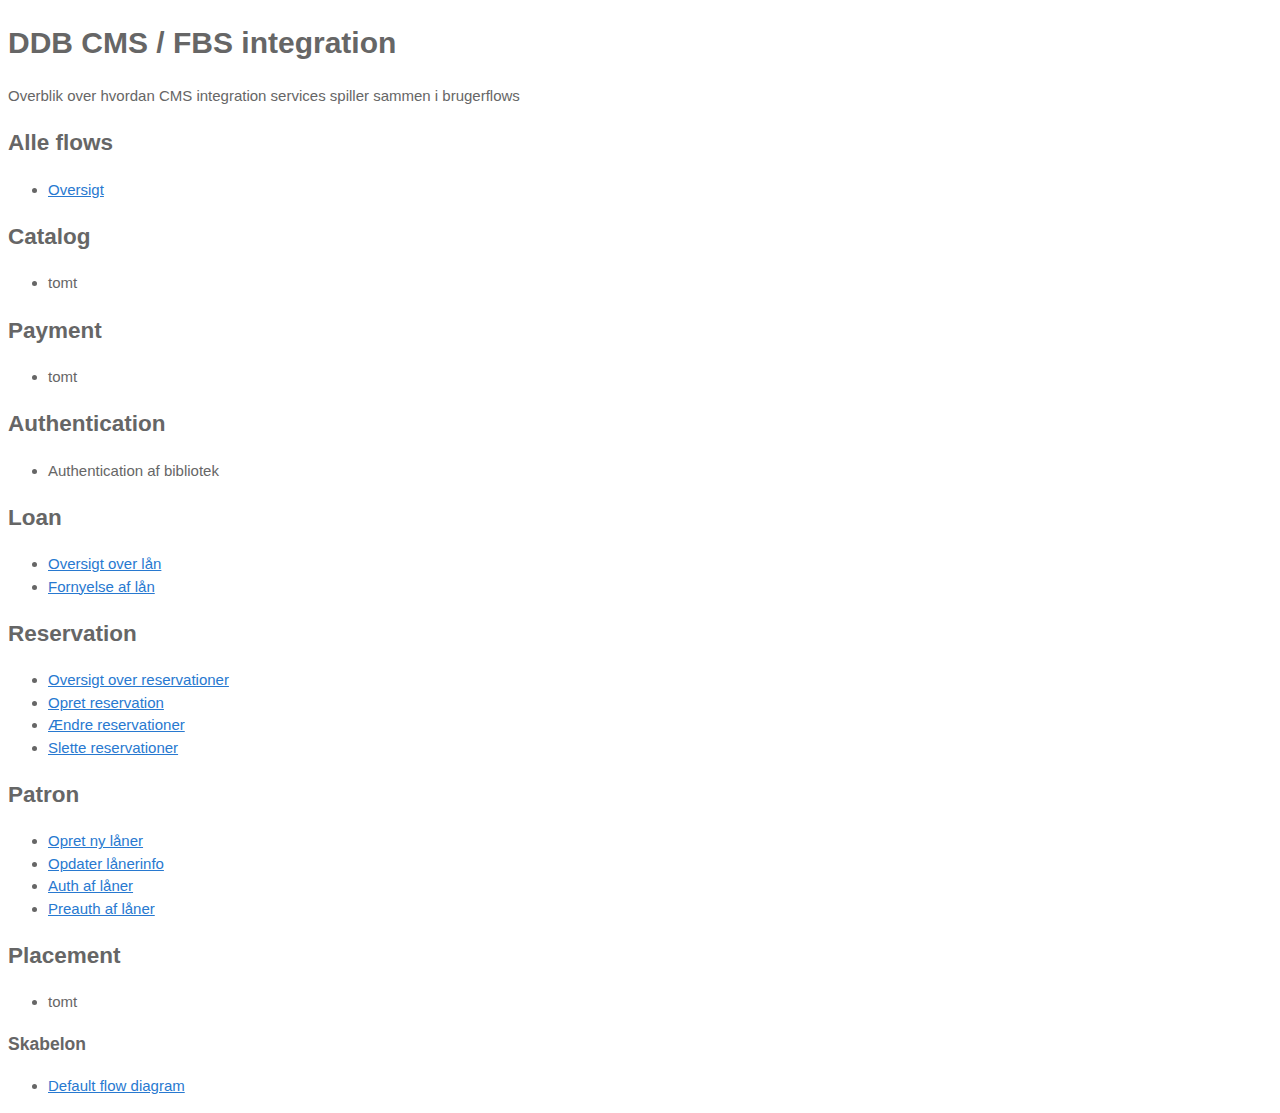
==== index.html @ a3dc823b "Added create-reservation flow" ====
<!DOCTYPE html>
<html lang="en">
<head>
  <meta charset='utf-8'>
  <link rel="stylesheet" type="text/css" href="css/style.css" media="screen"/>
  <title>DDB-CMS/FBS Flows</title>
</head>
<body>

<h1>DDB CMS / FBS integration</h1>

  <p>Overblik over hvordan CMS integration services spiller sammen i brugerflows</p>

  <h2>Alle flows</h2>
  <ul>
    <li><a href="edit.html#all-flows">Oversigt</a></li>
  </ul>
  
  <h2>Catalog</h2>
  <ul>
    <li>tomt</li>
  </ul>
  
  <h2>Payment</h2>
  <ul>
    <li>tomt</li>
  </ul>
  
  <h2>Authentication</h2>
  <ul>
    <li><a href="edit.html#auth-agency"></a>Authentication af bibliotek</a></li>
  </ul>
  
  <h2>Loan</h2>
  <ul>
    <li><a href="edit.html#loans">Oversigt over lån</a></li>
    <li><a href="edit.html#renew-loans">Fornyelse af lån</a></li>
  </ul>
  
  <h2>Reservation</h2>
  <ul>
    <li><a href="edit.html#reservations">Oversigt over reservationer</a></li>
    <li><a href="edit.html#create-reservation">Opret reservation</a></li>
    <li><a href="edit.html#update-reservations">Ændre reservationer</a></li>
    <li><a href="edit.html#delete-reservations">Slette reservationer</a></li>
  </ul>
  
  <h2>Patron</h2>
  <ul>
    <li><a href="edit.html#create-patron">Opret ny låner</a></li>
    <li><a href="edit.html#update-patron">Opdater lånerinfo</a></li>
    <li><a href="edit.html#auth-patron">Auth af låner</a></li>
    <li><a href="edit.html#preauth-patron">Preauth af låner</a></li>
  </ul>
  
  <h2>Placement</h2>
  <ul>
    <li>tomt</li>
  </ul>
  
  <h3>Skabelon</h3>
  <ul>
    <li><a href="edit.html#default">Default flow diagram</a></li>
  <ul>

</body>
---- css/style.css ----
body {
  font-size: 15px;
  line-height: 1.5;
  font-family: 'Helvetica Neue', Helvetica, Arial, serif;
  font-weight: 400;
  color: #666;
}

.link {
  text-decoration: underline;
  cursor: pointer;
}

a, .link {
  color: #2879d0;
}
a:hover, .link:hover {
  color: #2268b2;
}

header {
  padding-top: 10px;
  padding-bottom: 10px;
  padding-left: 20px;
  font-family: 'Architects Daughter', 'Helvetica Neue', Helvetica, Arial, serif;
  background: #2e7bcf url(../images/header-bg.jpg) 0 0 repeat-x;
  border-bottom: solid 1px #275da1;
}

header h1 {
  letter-spacing: -1px;
  font-size: 72px;
  color: #fff;
  line-height: 1;
  margin-bottom: 0.2em;
  font-weight: normal;
}

header h2 {
  font-size: 26px;
  color: #9ddcff;
  font-weight: normal;
  line-height: 1.3;
  letter-spacing: 0;
}

#main {
  padding: 10px;
}

#sidebar {
  float: left;
  width: 350px;
  margin-left: 20px;
}

.inner {
  position: relative;
  width: 940px;
  margin: 0 auto;
}

.right {
  text-align: right;
}

.center {
  text-align: center;
}

aside#sidebar {
  width: 200px;
  padding-left: 20px;
  min-height: 504px;
  float: right;
  background: transparent url(../images/sidebar-bg.jpg) 0 0 no-repeat;
  font-size: 12px;
  line-height: 1.3;
}

aside#sidebar p.repo-owner,
aside#sidebar p.repo-owner a {
  font-weight: bold;
}

.editor, .editor-wrapper {
  height: 350px;
  width: 800px;
}


.editor {
  font-size: 14px;
}


.diagraminstance {
  position: relative;
  clear: both;
}

.editor-wrapper, .diagram {
  float: left;
}

.template {
  display: none;
}
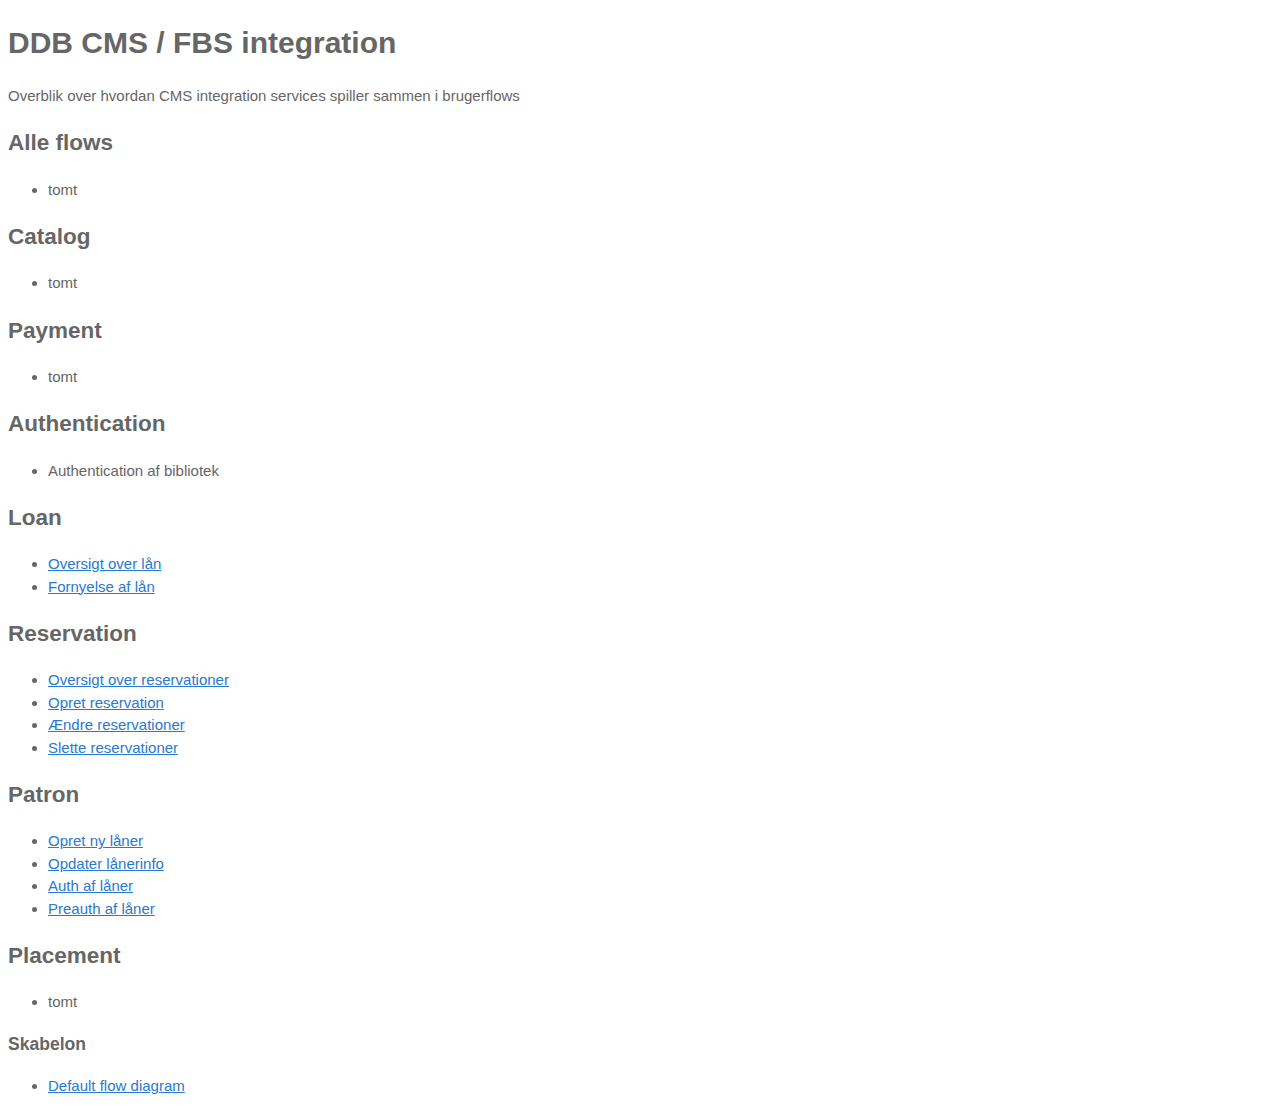
==== commit 71919caa: "Added update reservations flow" ====
--- a/index.html
+++ b/index.html
@@ -13,7 +13,7 @@
 
   <h2>Alle flows</h2>
   <ul>
-    <li><a href="edit.html#all-flows">Oversigt</a></li>
+    <li>tomt</li>
   </ul>
   
   <h2>Catalog</h2>
@@ -28,7 +28,7 @@
   
   <h2>Authentication</h2>
   <ul>
-    <li><a href="edit.html#auth-agency"></a>Authentication af bibliotek</a></li>
+    <li><a href="edit.html#auth-agency"></a>Authentication af bibliotek</li>
   </ul>
   
   <h2>Loan</h2>
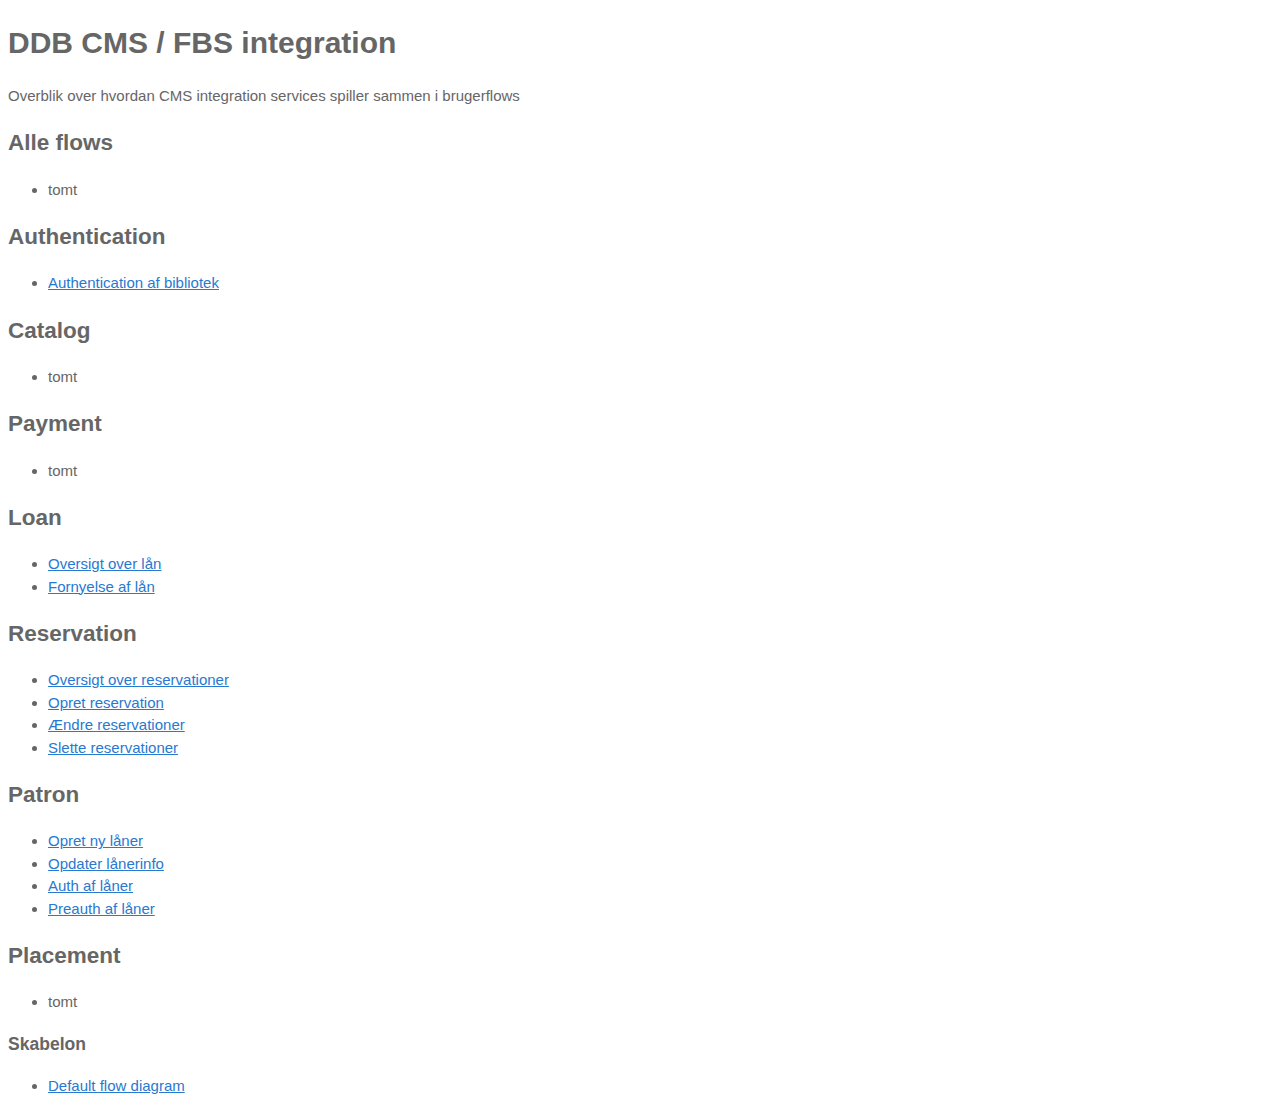
==== commit d96d4e3b: "Added authentication flow" ====
--- a/index.html
+++ b/index.html
@@ -16,6 +16,11 @@
     <li>tomt</li>
   </ul>
   
+  <h2>Authentication</h2>
+  <ul>
+    <li><a href="edit.html#auth-agency">Authentication af bibliotek</a></li>
+  </ul>
+
   <h2>Catalog</h2>
   <ul>
     <li>tomt</li>
@@ -25,12 +30,7 @@
   <ul>
     <li>tomt</li>
   </ul>
-  
-  <h2>Authentication</h2>
-  <ul>
-    <li><a href="edit.html#auth-agency"></a>Authentication af bibliotek</li>
-  </ul>
-  
+    
   <h2>Loan</h2>
   <ul>
     <li><a href="edit.html#loans">Oversigt over lån</a></li>
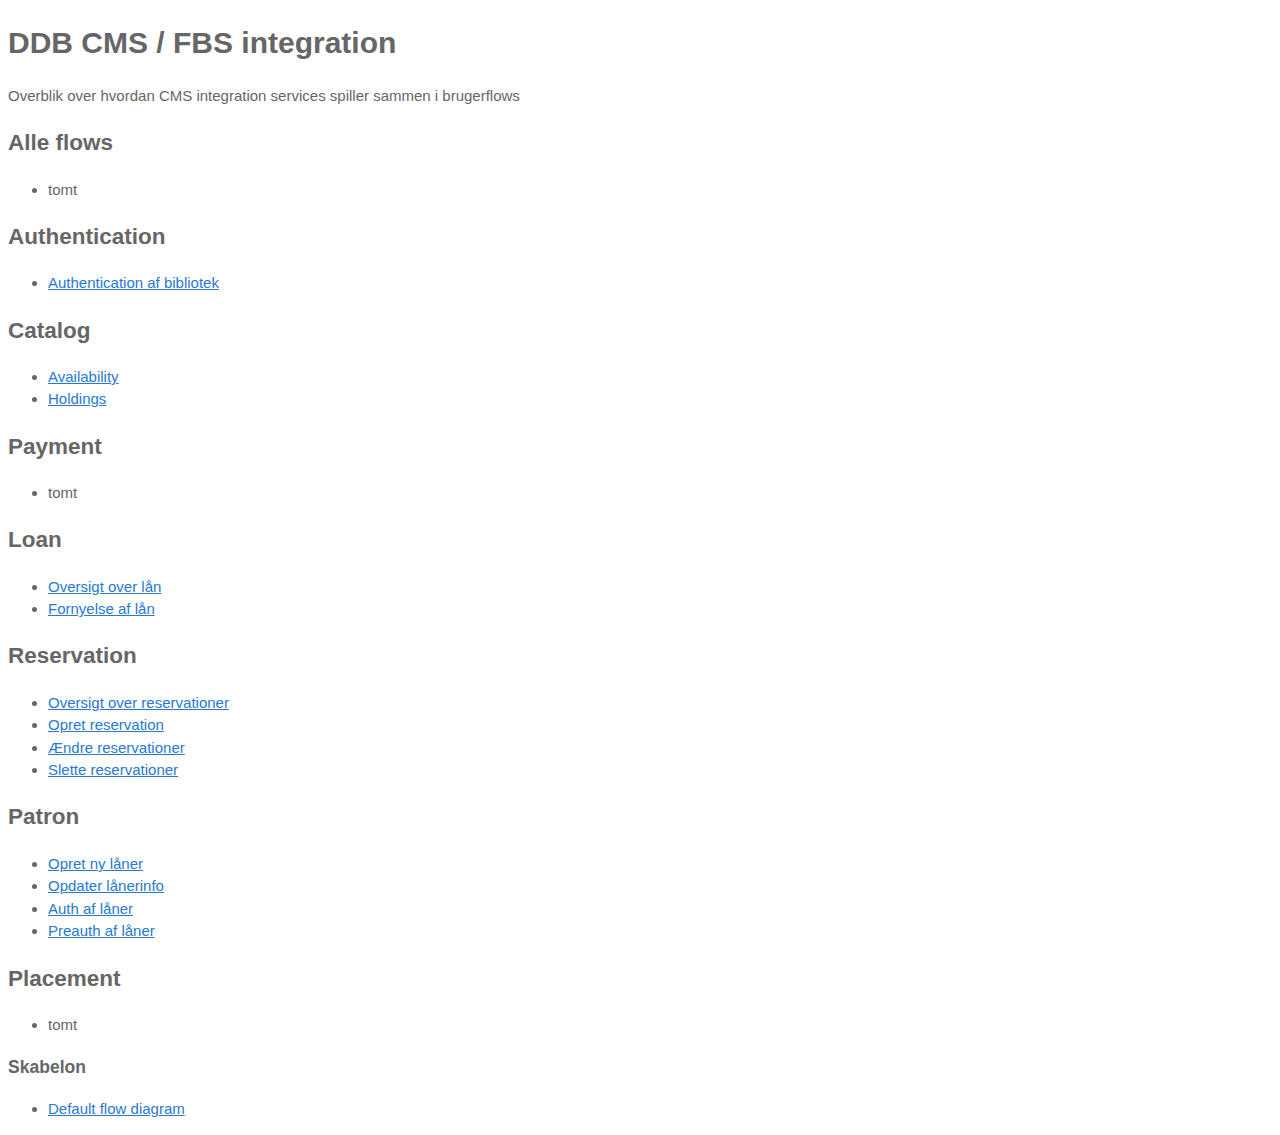
==== commit 91d855f1: "Added availability flow" ====
--- a/index.html
+++ b/index.html
@@ -23,7 +23,8 @@
 
   <h2>Catalog</h2>
   <ul>
-    <li>tomt</li>
+    <li><a href="edit.html#catalog-availability">Availability</a></li>
+    <li><a href="edit.html#catalog-holdings">Holdings</a></li>
   </ul>
   
   <h2>Payment</h2>
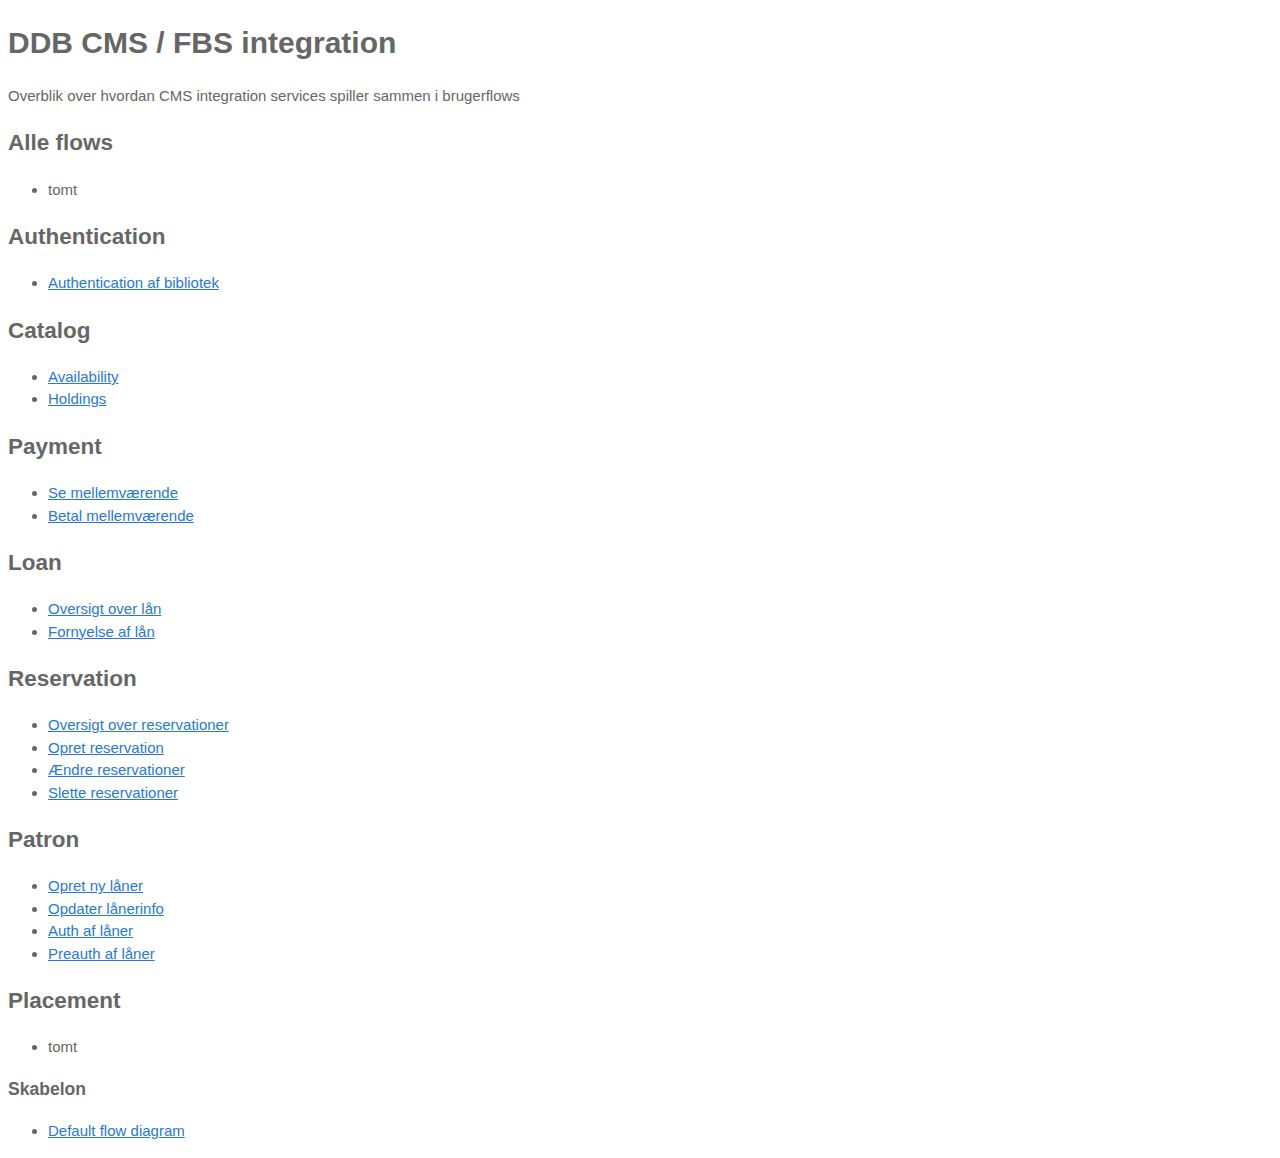
==== commit f1388dd5: "added fees flow" ====
--- a/index.html
+++ b/index.html
@@ -29,7 +29,8 @@
   
   <h2>Payment</h2>
   <ul>
-    <li>tomt</li>
+    <li><a href="edit.html#fees">Se mellemværende</a></li>
+    <li><a href="edit.html#payment">Betal mellemværende</a></li>
   </ul>
     
   <h2>Loan</h2>
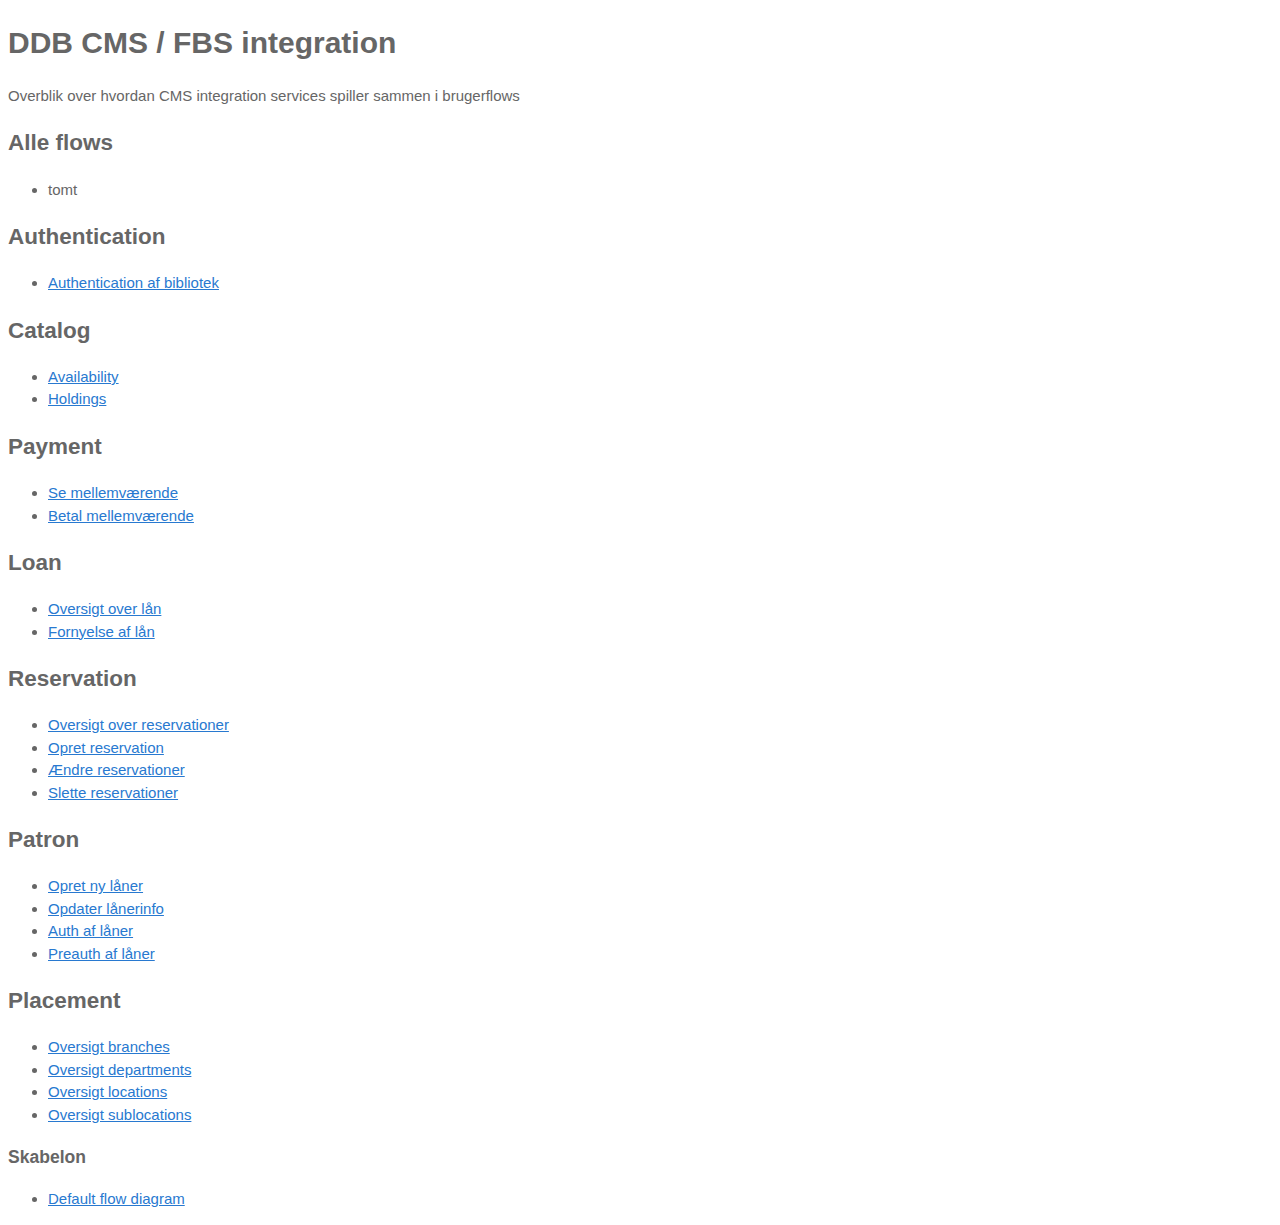
==== commit 3afa10cb: "add branches flow" ====
--- a/index.html
+++ b/index.html
@@ -57,7 +57,10 @@
   
   <h2>Placement</h2>
   <ul>
-    <li>tomt</li>
+    <li><a href="edit.html#branches">Oversigt branches</a></li>
+    <li><a href="edit.html#departments">Oversigt departments</a></li>
+    <li><a href="edit.html#locations">Oversigt locations</a></li>
+    <li><a href="edit.html#sublocations">Oversigt sublocations</a></li>
   </ul>
   
   <h3>Skabelon</h3>
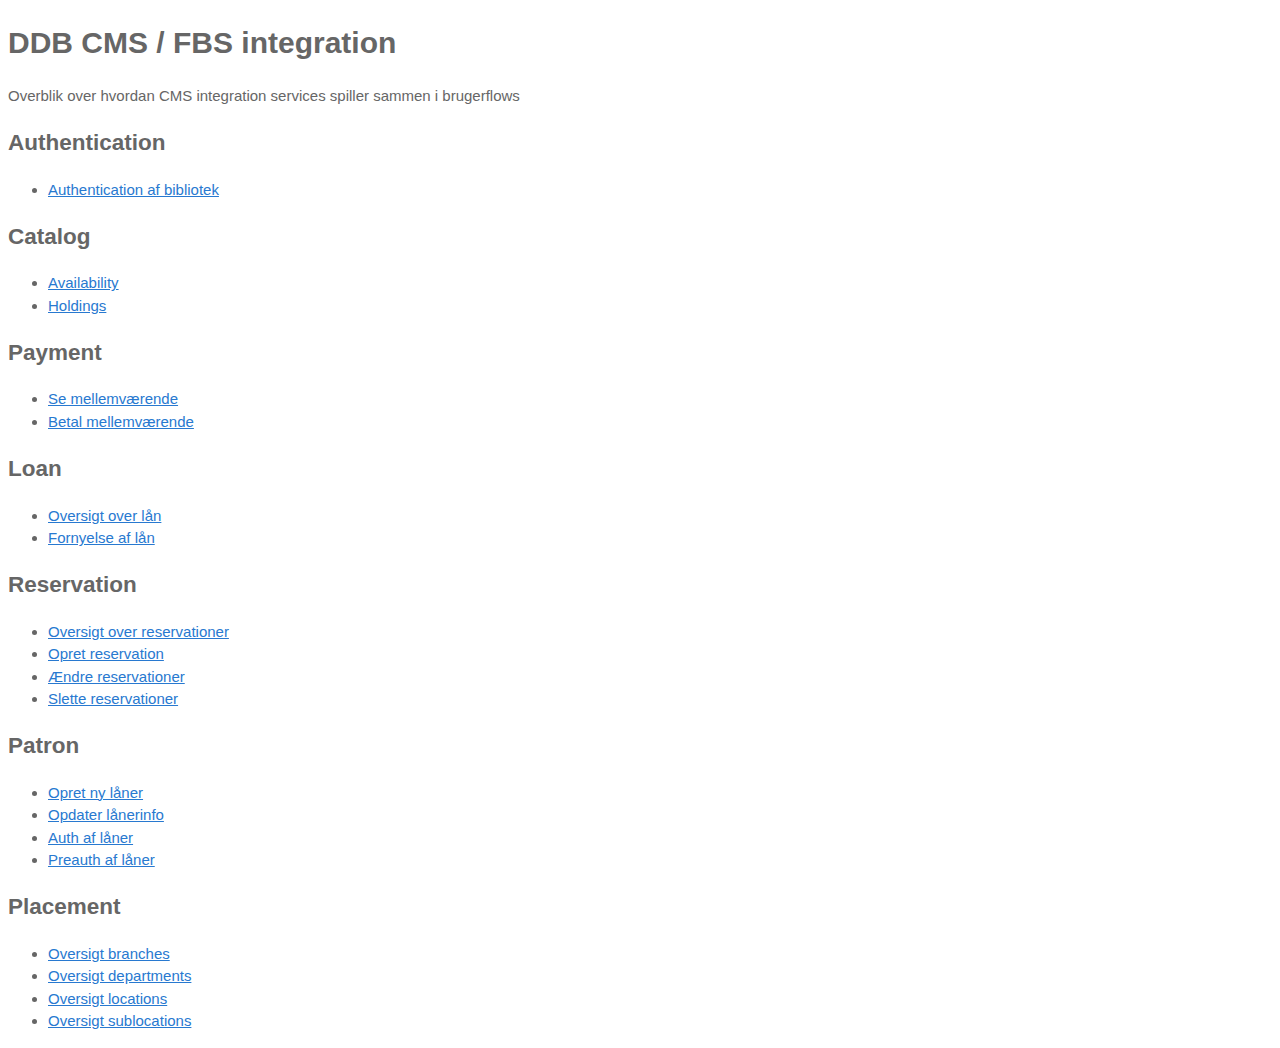
==== commit 3583f29d: "Updated index file" ====
--- a/index.html
+++ b/index.html
@@ -11,11 +11,7 @@
 
   <p>Overblik over hvordan CMS integration services spiller sammen i brugerflows</p>
 
-  <h2>Alle flows</h2>
-  <ul>
-    <li>tomt</li>
-  </ul>
-  
+
   <h2>Authentication</h2>
   <ul>
     <li><a href="edit.html#auth-agency">Authentication af bibliotek</a></li>
@@ -63,9 +59,4 @@
     <li><a href="edit.html#sublocations">Oversigt sublocations</a></li>
   </ul>
   
-  <h3>Skabelon</h3>
-  <ul>
-    <li><a href="edit.html#default">Default flow diagram</a></li>
-  <ul>
-
 </body>
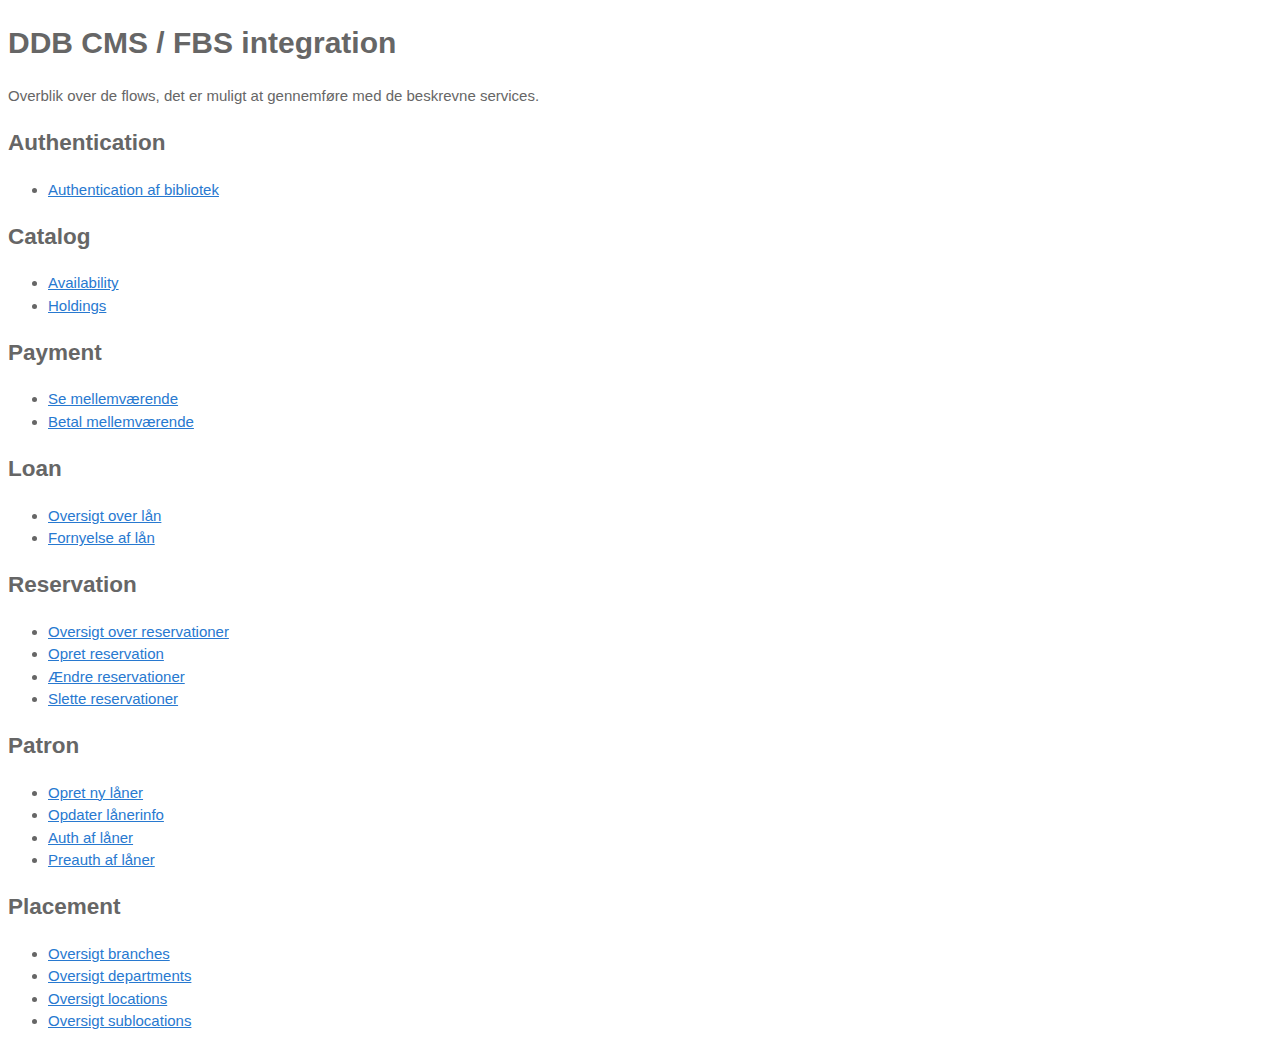
==== commit 3160196d: "Updated delete reservation flow" ====
--- a/index.html
+++ b/index.html
@@ -9,7 +9,7 @@
 
 <h1>DDB CMS / FBS integration</h1>
 
-  <p>Overblik over hvordan CMS integration services spiller sammen i brugerflows</p>
+  <p>Overblik over de flows, det er muligt at gennemføre med de beskrevne services.</p>
 
 
   <h2>Authentication</h2>
